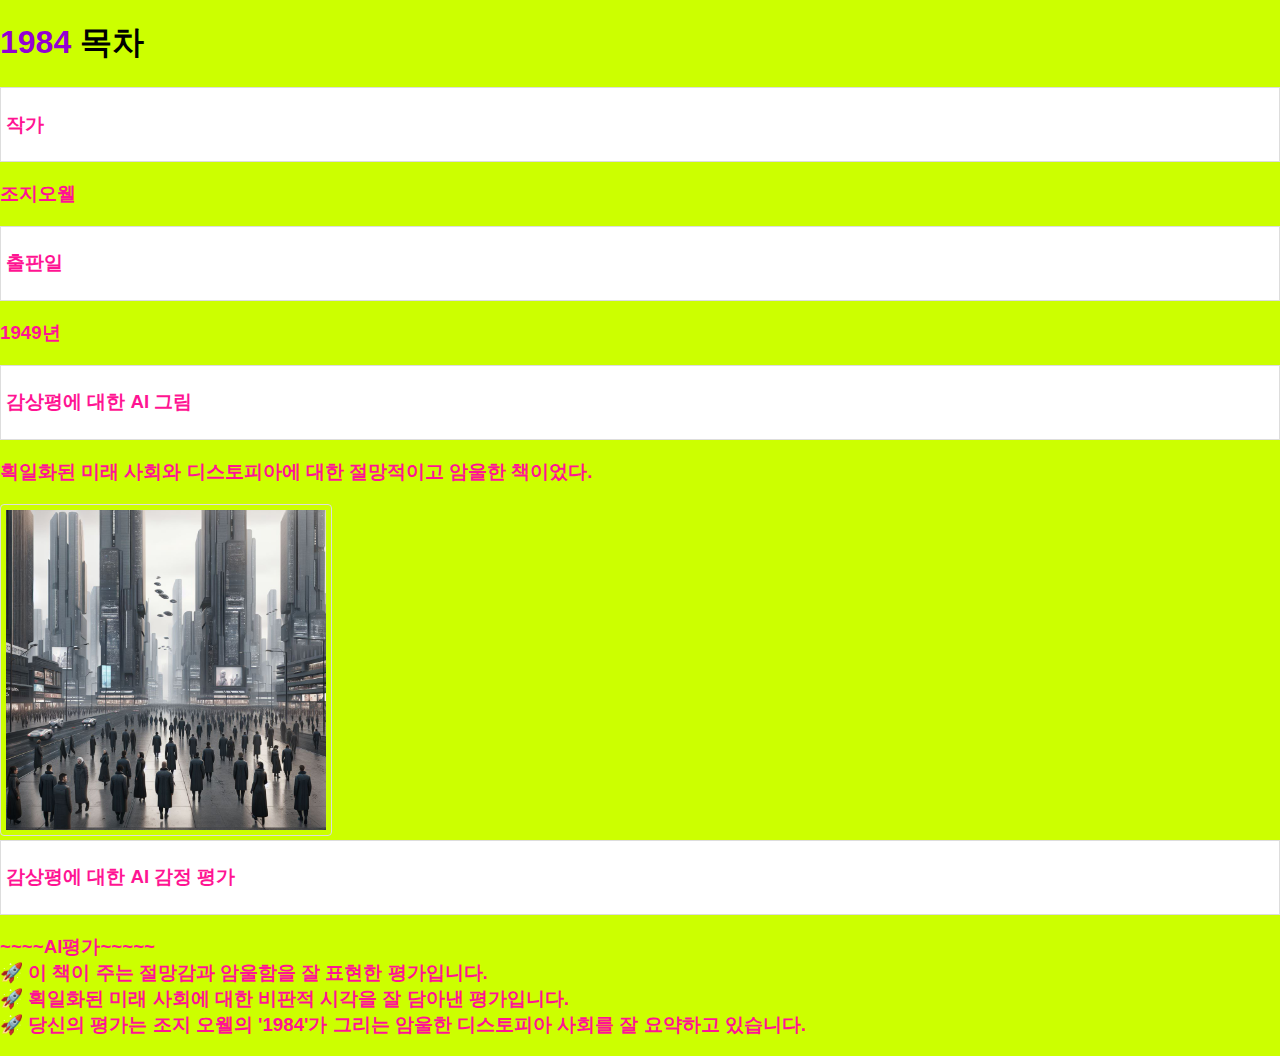
==== 1984.html @ 2cf3dbec "my book log web pages" ====
<!DOCTYPE html>
<html>
<head>
    <title>1984</title>
    <link rel="stylesheet" type="text/css" href="styles.css">
</head>
<body>
<h1>
    1984
    <a href="index.html" class="button">목차</a>
</h1>
<ul>
    <li><h3>작가</h3></li>
    <h3>조지오웰</h3>
    <li><h3>출판일</h3></li>
    <h3>1949년</h3>
    <li><h3>감상평에 대한 AI 그림</h3></li>
    <h3>획일화된 미래 사회와 디스토피아에 대한 절망적이고 암울한 책이었다.<br> 
    </h3>
    <img src="1984.png" alt=1984">
    <li><h3>감상평에 대한 AI 감정 평가</h3></li>
    <h3>~~~~AI평가~~~~~<br>
        &#x1F680; 이 책이 주는 절망감과 암울함을 잘 표현한 평가입니다.<br>
        &#x1F680; 획일화된 미래 사회에 대한 비판적 시각을 잘 담아낸 평가입니다.<br>
        &#x1F680; 당신의 평가는 조지 오웰의 '1984'가 그리는 암울한 디스토피아 사회를 잘 요약하고 있습니다.<br>
    </h3>
</ul>

</body>
</html>
---- styles.css ----
body {
    font-family: Roboto, sans-serif; /* 전체 페이지의 폰트 스타일 지정 */
    margin: 0;
    padding: 0;
    background-color: #CCFF00; /* 배경색 설정 */
    text-align: center; /* 제목을 중앙 정렬 */
}

h1 {
    color: #9400D3; /* 제목의 색상 지정 */
    text-align: left; /* 제목을 중앙 정렬 */
}

h2 {
    color: #0000FF; /* 제목의 색상 지정 */
    text-align: left; /* 제목을 중앙 정렬 */
}

h3 {
    color: #FF1493; /* 제목의 색상 지정 */
    text-align: left; /* 제목을 중앙 정렬 */
}

p {
    font-size: 16px; /* 문단의 폰트 크기 지정 */
    color: #666; /* 문단의 색상 지정 */
    line-height: 1.2; /* 문단의 줄 간격 지정 */
    margin: 10px; /* 문단 주위 여백 지정 */
    text-align: left; /* 제목을 중앙 정렬 */
}

a {
    color: #000; /* 링크의 색상 지정 */
    text-decoration: none; /* 링크의 밑줄 제거 */
    text-align: center; /* 제목을 중앙 정렬 */
}

a:hover {
    color: red; /* 마우스 오버 시 링크 색상 변경 */
    text-align: center; /* 제목을 중앙 정렬 */
}

ul {
    list-style: none; /* 목록의 스타일 없애기 */
    padding: 0;
    text-align: left; /* 제목을 중앙 정렬 */
}

li {
    background-color: #fff; /* 목록 항목 배경색 지정 */
    margin-bottom: 5px; /* 목록 항목 사이의 여백 지정 */
    padding: 5px; /* 목록 항목 내부 여백 지정 */
    border: 1px solid #ddd; /* 목록 항목 테두리 지정 */
    text-align: left; /* 제목을 중앙 정렬 */
}

img {
  border: 1px solid #ddd;
  border-radius: 4px;
  padding: 5px;
  width: 320px;
}

div {
    margin: 20px; /* div 주위 여백 지정 */
    padding: 20px; /* div 내부 여백 지정 */
    background-color: yellow; /* 배경색 지정 */
    border: 1px solid #ddd; /* 테두리 지정 */
    text-align: center; /* 제목을 중앙 정렬 */
}
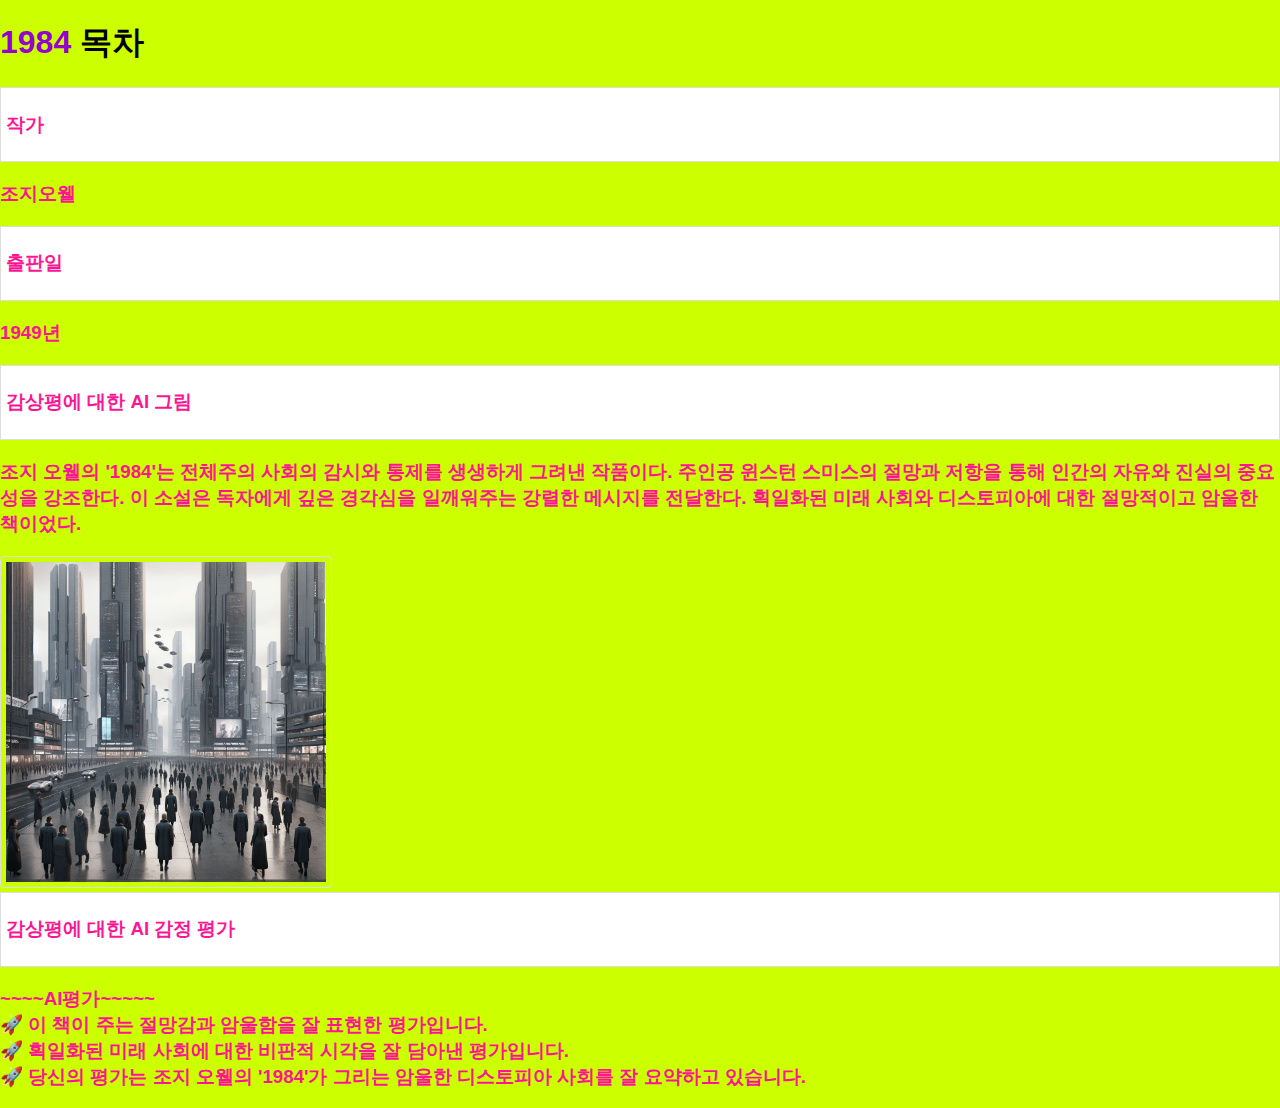
==== commit 2382a4e5: "Add files via upload" ====
--- a/1984.html
+++ b/1984.html
@@ -15,7 +15,7 @@
     <li><h3>출판일</h3></li>
     <h3>1949년</h3>
     <li><h3>감상평에 대한 AI 그림</h3></li>
-    <h3>획일화된 미래 사회와 디스토피아에 대한 절망적이고 암울한 책이었다.<br> 
+    <h3>조지 오웰의 '1984'는 전체주의 사회의 감시와 통제를 생생하게 그려낸 작품이다. 주인공 윈스턴 스미스의 절망과 저항을 통해 인간의 자유와 진실의 중요성을 강조한다. 이 소설은 독자에게 깊은 경각심을 일깨워주는 강렬한 메시지를 전달한다. 획일화된 미래 사회와 디스토피아에 대한 절망적이고 암울한 책이었다.<br> 
     </h3>
     <img src="1984.png" alt=1984">
     <li><h3>감상평에 대한 AI 감정 평가</h3></li>
